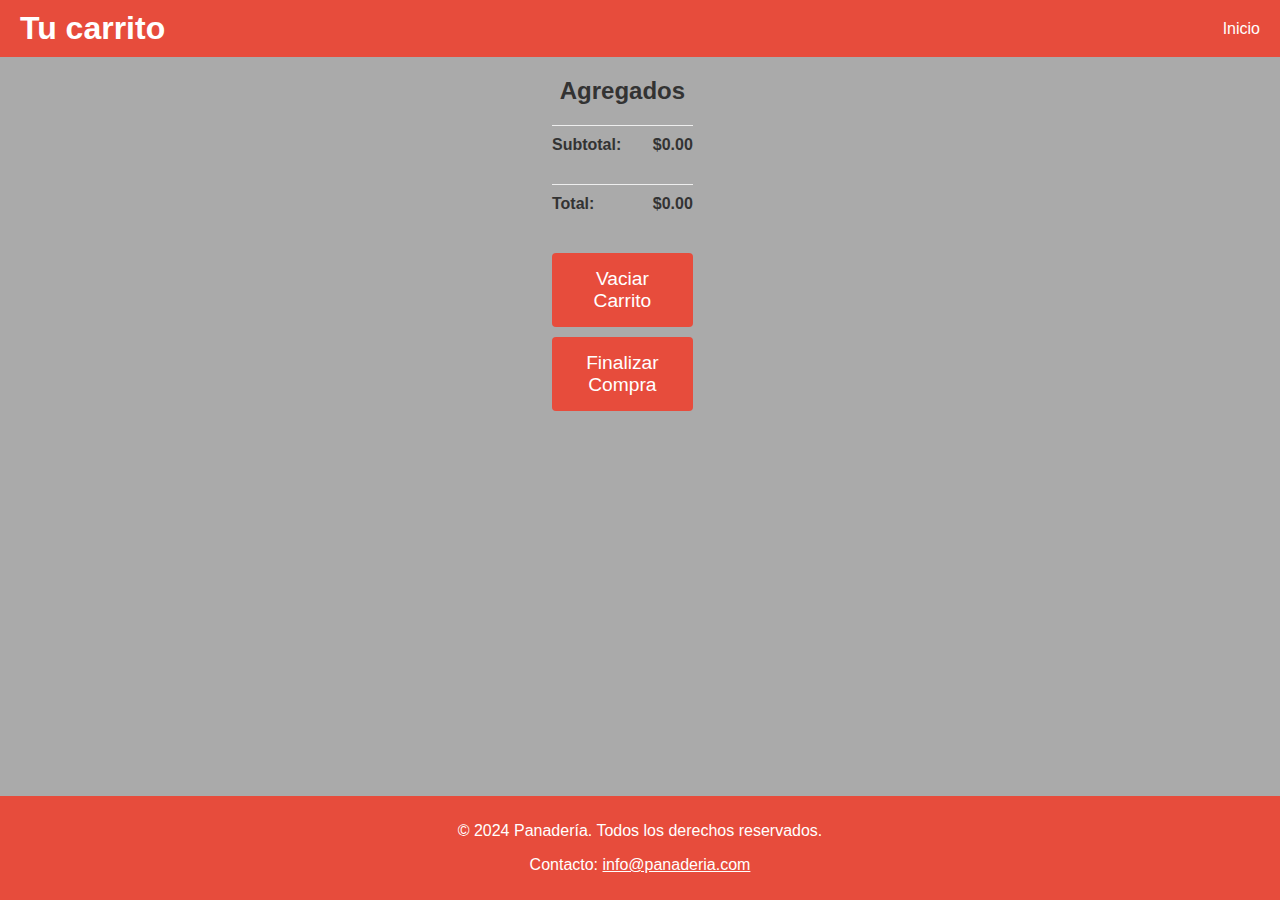
==== cart.html @ e8493c6e "first commit" ====
<!DOCTYPE html>
<html lang="es">
<head>
    <meta charset="UTF-8">
    <meta name="viewport" content="width=device-width, initial-scale=1.0">
    <title>Carrito de Compras</title>
    <link rel="stylesheet" href="cart.css">
    <script defer src="cart.js"></script>
</head>
<body>
    <header>
        <h1>Tu carrito</h1>
        <nav>
            <a href="index.html">Inicio</a>
        </nav>
    </header>
    <main>
        <div class="cart">
            <h2>Agregados</h2>
            <ul id="cart-items"></ul>
            <div class="cart-totals">
                <span>Subtotal:</span>
                <span>$<span id="subtotal">0.00</span></span>
            </div>
            <div class="cart-totals">
                <span>Total:</span>
                <span>$<span id="total">0.00</span></span>
            </div>
            <div class="cart-actions">
                <button class="clear-cart" onclick="clearCart()">Vaciar Carrito</button>
                <button>Finalizar Compra</button>
            </div>
        </div>
    </main>
    <footer>
        <p>&copy; 2024 Panadería. Todos los derechos reservados.</p>
        <p>Contacto: <a href="mailto:info@panaderia.com">info@panaderia.com</a></p>
    </footer>
</body>
</html>
---- cart.css ----
body {
  font-family: 'Roboto', sans-serif;
  background-color: #aaa;
  color: #333;
  margin: 0;
  padding: 0;
  display: flex;
  flex-direction: column;
  align-items: center;
  position: relative;
  min-height: 100vh;
  padding-bottom: 100px; /* Espacio para el footer */
  box-sizing: border-box;
}

header {
  width: 100%;
  background-color: #e74c3c;
  color: white;
  display: flex;
  justify-content: space-between;
  align-items: center;
  padding: 10px 20px;
  box-sizing: border-box;
}

header h1 {
  margin: 0;
  font-size: 2em;
}

header nav a {
  color: white;
  text-decoration: none;
  margin-left: 20px;
}

header nav a:hover {
  text-decoration: underline;
}

#cart-container {
  position: relative;
}

#cart-icon {
  font-size: 1.8em;
  cursor: pointer;
}

#cart-count {
  position: absolute;
  top: -10px;
  right: -10px;
  background-color: #c0392b;
  color: #fff;
  border-radius: 50%;
  padding: 0 5px;
  font-size: 0.9em;
  font-weight: bold;
  display: flex;
  align-items: center;
  justify-content: center;
}

#products {
  display: grid;
  grid-template-columns: repeat(2, minmax(150px, 1fr)); /* Dos columnas */
  gap: 30px; /* Espacio entre las tarjetas */
  justify-content: center; /* Centra las columnas horizontalmente */
  align-items: start; /* Alinea las filas al inicio verticalmente */
  padding: 20px; /* Espacio alrededor del contenedor para evitar que se pegue al borde */
  box-sizing: border-box; /* Asegura que el padding se incluya en el tamaño total */
  flex: 1; /* Permite que el contenedor crezca y ocupe el espacio disponible */
}

.product {
  box-sizing: border-box;
  width: 100%;
  max-width: none;
  background-color: #eee;
  border-radius: 8px;
  box-shadow: 0 2px 4px rgba(0, 0, 0, 0.1);
  margin-bottom: 10px;
  padding: 15px;
  display: flex;
  padding: 7px;
  flex-direction: column;
  align-items: center;
  text-align: center;
}

.product img {
  width: 150px;
  height: 150px;
  object-fit: cover;
  border-radius: 8px;
  margin-bottom: 10px;
}

.product-details {
  display: flex;
  flex-direction: column;
  align-items: center;
}

.product-name {
  font-size: 1.3em;
  font-weight: bold;
  margin-bottom: 5px;
}

.product-price {
  color: #e74c3c;
  font-size: 1.2em;
  margin-bottom: 10px;
}

button {
  background-color: #e74c3c;
  border: none;
  border-radius: 4px;
  color: #fff;
  padding: 15px;
  font-size: 1.2em;
  cursor: pointer;
  transition: background-color 0.3s ease;
  width: 100%;
  position: relative;
  display: flex;
  justify-content: center;
  align-items: center;
}

button:hover {
  background-color: #c0392b;
}

button.loading {
  pointer-events: none;
  opacity: 0.7;
}

button.loading .spinner {
  display: inline-block;
  position: absolute;
  width: 20px;
  height: 20px;
  border: 2px solid #fff;
  border-radius: 50%;
  border-top-color: transparent;
  animation: spin 1s linear infinite;
}

@keyframes spin {
  from { transform: rotate(0deg); }
  to { transform: rotate(360deg); }
}

.cart {
  margin-top: 20px;
  width: 80%;
  max-width: 800px;
}

.cart h2 {
  text-align: center;
}

.cart-item {
  display: flex;
  justify-content: space-between;
  align-items: center;
  padding: 10px 0;
  border-bottom: 1px solid #eee;
}

.cart-item:last-child {
  border-bottom: none;
}

.cart-item img {
  width: 50px;
  height: 50px;
  object-fit: cover;
  border-radius: 4px;
  margin-right: 10px;
}

.cart-item-details {
  display: flex;
  align-items: center;
  flex: 1;
}

.cart-item-name {
  margin-right: auto;
}

.cart-item-quantity {
  display: flex;
  align-items: center;
}

.cart-item-quantity button {
  background-color: #e74c3c;
  border: none;
  color: white;
  padding: 5px;
  cursor: pointer;
  margin: 0 5px;
}

.cart-totals {
  display: flex;
  justify-content: space-between;
  padding: 10px 0;
  border-top: 1px solid #eee;
  margin-top: 20px;
}

.cart-totals span {
  font-weight: bold;
}

.cart-actions {
  display: flex;
  flex-direction: column;
  align-items: stretch;
  margin-top: 20px;
}

.clear-cart {
  background-color: #e74c3c;
}

.clear-cart:hover {
  background-color: #c0392b;
}

button {
  width: 100%;
  margin-top: 10px;
}

footer {
  background-color: #e74c3c;
  color: white;
  text-align: center;
  padding: 10px 0;
  width: 100%;
  position: absolute;
  bottom: 0;
  left: 0;
}

footer a {
  color: white;
  text-decoration: underline;
}

footer a:hover {
  color: #c0392b;
}



/* Estilos para los inputs de cantidad */
.cart-item-quantity {
  width: 50px;
  padding: 5px;
  border: 1px solid #ccc;
  border-radius: 4px;
  font-size: 14px;
  text-align: center;
  margin-right: 10px;
}

/* Estilos para los botones de eliminar */
.remove-item {
  background-color: #e74c3c;
  color: #fff;
  border: none;
  border-radius: 4px;
  padding: 5px 10px;
  cursor: pointer;
  transition: background-color 0.3s ease;
}

.remove-item:hover {
  background-color: #c0392b;
}
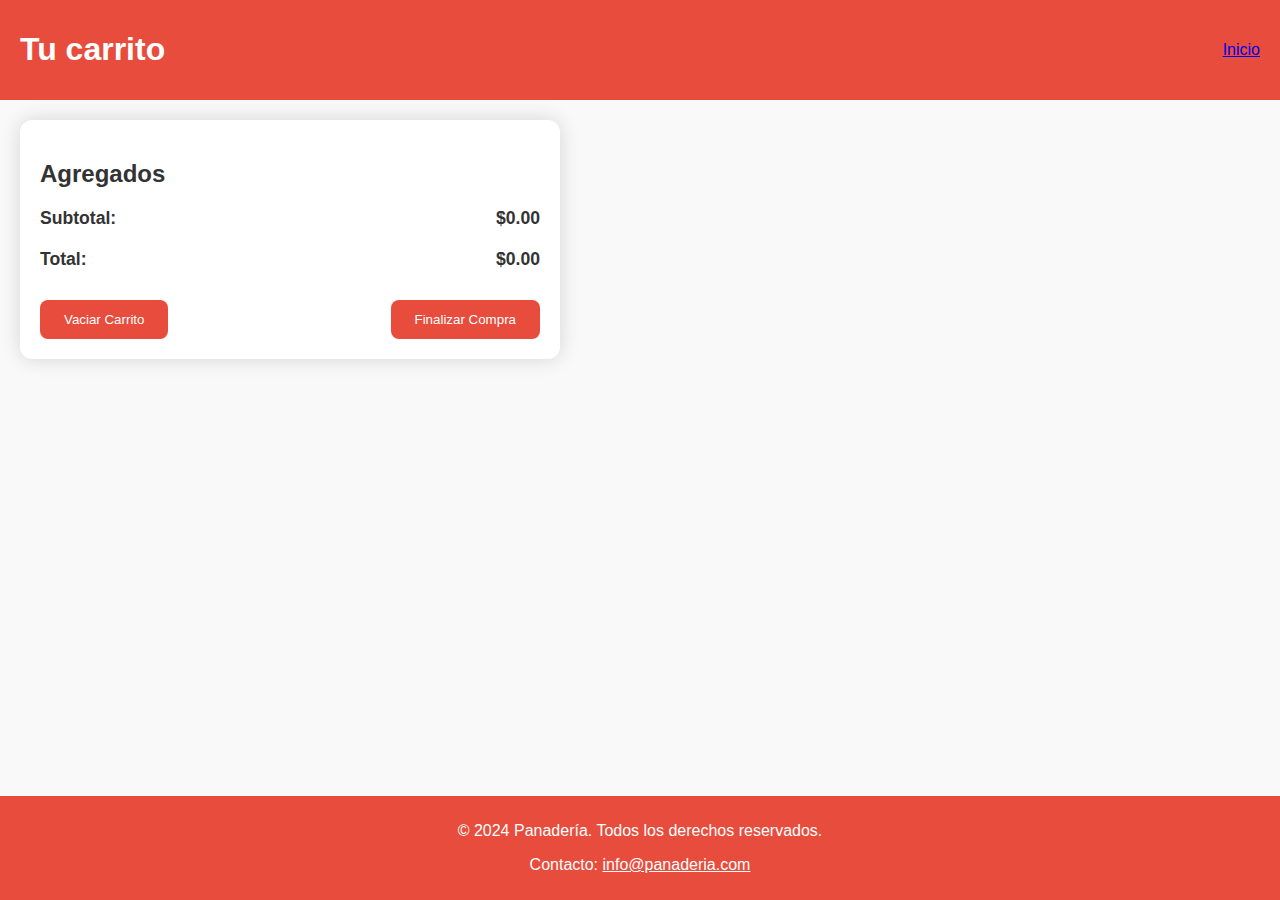
==== commit 595f7445: "first commit" ====
--- a/cart.html
+++ b/cart.html
@@ -10,9 +10,7 @@
 <body>
     <header>
         <h1>Tu carrito</h1>
-        <nav>
-            <a href="index.html">Inicio</a>
-        </nav>
+        <nav><a href="index.html">Inicio</a></nav>
     </header>
     <main>
         <div class="cart">
--- a/cart.css
+++ b/cart.css
@@ -1,16 +1,13 @@
+/* Estilos generales */
 body {
   font-family: 'Roboto', sans-serif;
-  background-color: #aaa;
+  background-color: #f9f9f9;
   color: #333;
   margin: 0;
   padding: 0;
   display: flex;
   flex-direction: column;
-  align-items: center;
-  position: relative;
   min-height: 100vh;
-  padding-bottom: 100px; /* Espacio para el footer */
-  box-sizing: border-box;
 }
 
 header {
@@ -24,223 +21,10 @@
   box-sizing: border-box;
 }
 
-header h1 {
-  margin: 0;
-  font-size: 2em;
-}
-
-header nav a {
-  color: white;
-  text-decoration: none;
-  margin-left: 20px;
-}
-
-header nav a:hover {
-  text-decoration: underline;
-}
-
-#cart-container {
-  position: relative;
-}
-
-#cart-icon {
-  font-size: 1.8em;
-  cursor: pointer;
-}
-
-#cart-count {
-  position: absolute;
-  top: -10px;
-  right: -10px;
-  background-color: #c0392b;
-  color: #fff;
-  border-radius: 50%;
-  padding: 0 5px;
-  font-size: 0.9em;
-  font-weight: bold;
-  display: flex;
-  align-items: center;
-  justify-content: center;
-}
-
-#products {
-  display: grid;
-  grid-template-columns: repeat(2, minmax(150px, 1fr)); /* Dos columnas */
-  gap: 30px; /* Espacio entre las tarjetas */
-  justify-content: center; /* Centra las columnas horizontalmente */
-  align-items: start; /* Alinea las filas al inicio verticalmente */
-  padding: 20px; /* Espacio alrededor del contenedor para evitar que se pegue al borde */
-  box-sizing: border-box; /* Asegura que el padding se incluya en el tamaño total */
-  flex: 1; /* Permite que el contenedor crezca y ocupe el espacio disponible */
-}
-
-.product {
-  box-sizing: border-box;
-  width: 100%;
-  max-width: none;
-  background-color: #eee;
-  border-radius: 8px;
-  box-shadow: 0 2px 4px rgba(0, 0, 0, 0.1);
-  margin-bottom: 10px;
-  padding: 15px;
-  display: flex;
-  padding: 7px;
-  flex-direction: column;
-  align-items: center;
-  text-align: center;
-}
-
-.product img {
-  width: 150px;
-  height: 150px;
-  object-fit: cover;
-  border-radius: 8px;
-  margin-bottom: 10px;
-}
-
-.product-details {
-  display: flex;
-  flex-direction: column;
-  align-items: center;
-}
-
-.product-name {
-  font-size: 1.3em;
-  font-weight: bold;
-  margin-bottom: 5px;
-}
-
-.product-price {
-  color: #e74c3c;
-  font-size: 1.2em;
-  margin-bottom: 10px;
-}
-
-button {
-  background-color: #e74c3c;
-  border: none;
-  border-radius: 4px;
-  color: #fff;
-  padding: 15px;
-  font-size: 1.2em;
-  cursor: pointer;
-  transition: background-color 0.3s ease;
-  width: 100%;
-  position: relative;
-  display: flex;
-  justify-content: center;
-  align-items: center;
-}
-
-button:hover {
-  background-color: #c0392b;
-}
-
-button.loading {
-  pointer-events: none;
-  opacity: 0.7;
-}
-
-button.loading .spinner {
-  display: inline-block;
-  position: absolute;
-  width: 20px;
-  height: 20px;
-  border: 2px solid #fff;
-  border-radius: 50%;
-  border-top-color: transparent;
-  animation: spin 1s linear infinite;
-}
-
-@keyframes spin {
-  from { transform: rotate(0deg); }
-  to { transform: rotate(360deg); }
-}
-
-.cart {
-  margin-top: 20px;
-  width: 80%;
-  max-width: 800px;
-}
-
-.cart h2 {
-  text-align: center;
-}
-
-.cart-item {
-  display: flex;
-  justify-content: space-between;
-  align-items: center;
-  padding: 10px 0;
-  border-bottom: 1px solid #eee;
-}
-
-.cart-item:last-child {
-  border-bottom: none;
-}
-
-.cart-item img {
-  width: 50px;
-  height: 50px;
-  object-fit: cover;
-  border-radius: 4px;
-  margin-right: 10px;
-}
-
-.cart-item-details {
-  display: flex;
-  align-items: center;
+main {
   flex: 1;
-}
-
-.cart-item-name {
-  margin-right: auto;
-}
-
-.cart-item-quantity {
-  display: flex;
-  align-items: center;
-}
-
-.cart-item-quantity button {
-  background-color: #e74c3c;
-  border: none;
-  color: white;
-  padding: 5px;
-  cursor: pointer;
-  margin: 0 5px;
-}
-
-.cart-totals {
-  display: flex;
-  justify-content: space-between;
-  padding: 10px 0;
-  border-top: 1px solid #eee;
-  margin-top: 20px;
-}
-
-.cart-totals span {
-  font-weight: bold;
-}
-
-.cart-actions {
-  display: flex;
-  flex-direction: column;
-  align-items: stretch;
-  margin-top: 20px;
-}
-
-.clear-cart {
-  background-color: #e74c3c;
-}
-
-.clear-cart:hover {
-  background-color: #c0392b;
-}
-
-button {
-  width: 100%;
-  margin-top: 10px;
+  padding: 20px;
+  margin-bottom: 120px;
 }
 
 footer {
@@ -263,30 +47,165 @@
   color: #c0392b;
 }
 
-
-
-/* Estilos para los inputs de cantidad */
+/* Contenedor del carrito para centrar */
+.cart-container {
+  display: flex;
+  justify-content: center;
+  align-items: center;
+  position: fixed;
+  top: 0;
+  left: 0;
+  width: 100%;
+  height: 100%;
+  background: rgba(0, 0, 0, 0.5); /* Fondo semitransparente */
+  z-index: 1000; /* Z-index alto para estar sobre el header */
+}
+
+/* Estilos para el contenedor del carrito */
+.cart {
+  background-color: #fff;
+  border-radius: 12px;
+  box-shadow: 0 0 20px rgba(0, 0, 0, 0.15);
+  padding: 20px;
+  max-height: calc(100vh - 140px);
+  overflow-y: auto;
+  transition: transform 0.3s ease, opacity 0.3s ease;
+  width: 90%;
+  max-width: 500px; /* Ancho máximo para el carrito */
+  position: relative;
+}
+
+.cart.hidden {
+  transform: translateY(100%);
+  opacity: 0;
+}
+
+/* Título del carrito */
+.cart-title {
+  position: sticky;
+  top: 0;
+  background-color: #fff;
+  padding: 10px 0;
+  text-align: center;
+  font-size: 1.5rem;
+  font-weight: bold;
+  border-bottom: 1px solid #eee;
+  z-index: 1; /* Asegura que esté por encima del contenido del carrito */
+}
+
+/* Estilos para los elementos del carrito */
+.cart-item {
+  display: flex;
+  align-items: flex-start;
+  margin-bottom: 20px;
+  border-bottom: 1px solid #eee;
+  padding-bottom: 20px;
+}
+
+.cart-item img {
+  width: 100px;
+  height: 100px;
+  object-fit: cover;
+  border-radius: 8px;
+  margin-right: 20px;
+}
+
+.cart-item-details {
+  flex: 1;
+}
+
+.cart-item-name {
+  font-weight: bold;
+  margin-bottom: 5px;
+  font-size: 1.1rem;
+}
+
+.cart-item-price {
+  color: #e74c3c;
+  margin-bottom: 5px;
+  font-size: 1.1rem;
+}
+
 .cart-item-quantity {
   width: 50px;
-  padding: 5px;
+  padding: 8px;
   border: 1px solid #ccc;
-  border-radius: 4px;
-  font-size: 14px;
+  border-radius: 8px;
+  font-size: 16px;
   text-align: center;
-  margin-right: 10px;
-}
-
-/* Estilos para los botones de eliminar */
+  margin-bottom: 5px;
+}
+
 .remove-item {
+  background-color: transparent;
+  border: none;
+  cursor: pointer;
+  transition: transform 0.3s ease;
+}
+
+.remove-item svg {
+  width: 24px;
+  height: 24px;
+  fill: #e74c3c;
+}
+
+.remove-item:hover {
+  transform: scale(1.2);
+}
+
+/* Estilos para los botones de acciones */
+.cart-actions {
+  display: flex;
+  justify-content: space-between;
+  align-items: center;
+  margin-top: 30px;
+}
+
+.cart-actions button {
   background-color: #e74c3c;
   color: #fff;
   border: none;
-  border-radius: 4px;
-  padding: 5px 10px;
+  border-radius: 8px;
+  padding: 12px 24px;
   cursor: pointer;
-  transition: background-color 0.3s ease;
-}
-
-.remove-item:hover {
+  transition: background-color 0.3s ease, transform 0.3s ease;
+}
+
+.cart-actions button:hover {
   background-color: #c0392b;
-}
+  transform: translateY(-2px);
+}
+
+/* Estilos para los totales */
+.cart-totals {
+  display: flex;
+  justify-content: space-between;
+  align-items: center;
+  margin-top: 20px;
+  font-size: 1.1rem;
+  font-weight: bold;
+}
+
+/* Estilos para la versión móvil */
+@media screen and (max-width: 768px) {
+  .cart-item img {
+    width: 80px;
+    height: 80px;
+  }
+
+  .cart-item-quantity {
+    width: 40px;
+    padding: 6px;
+    font-size: 14px;
+  }
+
+  .remove-item svg {
+    width: 20px;
+    height: 20px;
+  }
+
+  .cart-actions button {
+    padding: 10px 20px;
+    font-size: 14px;
+  }
+}
